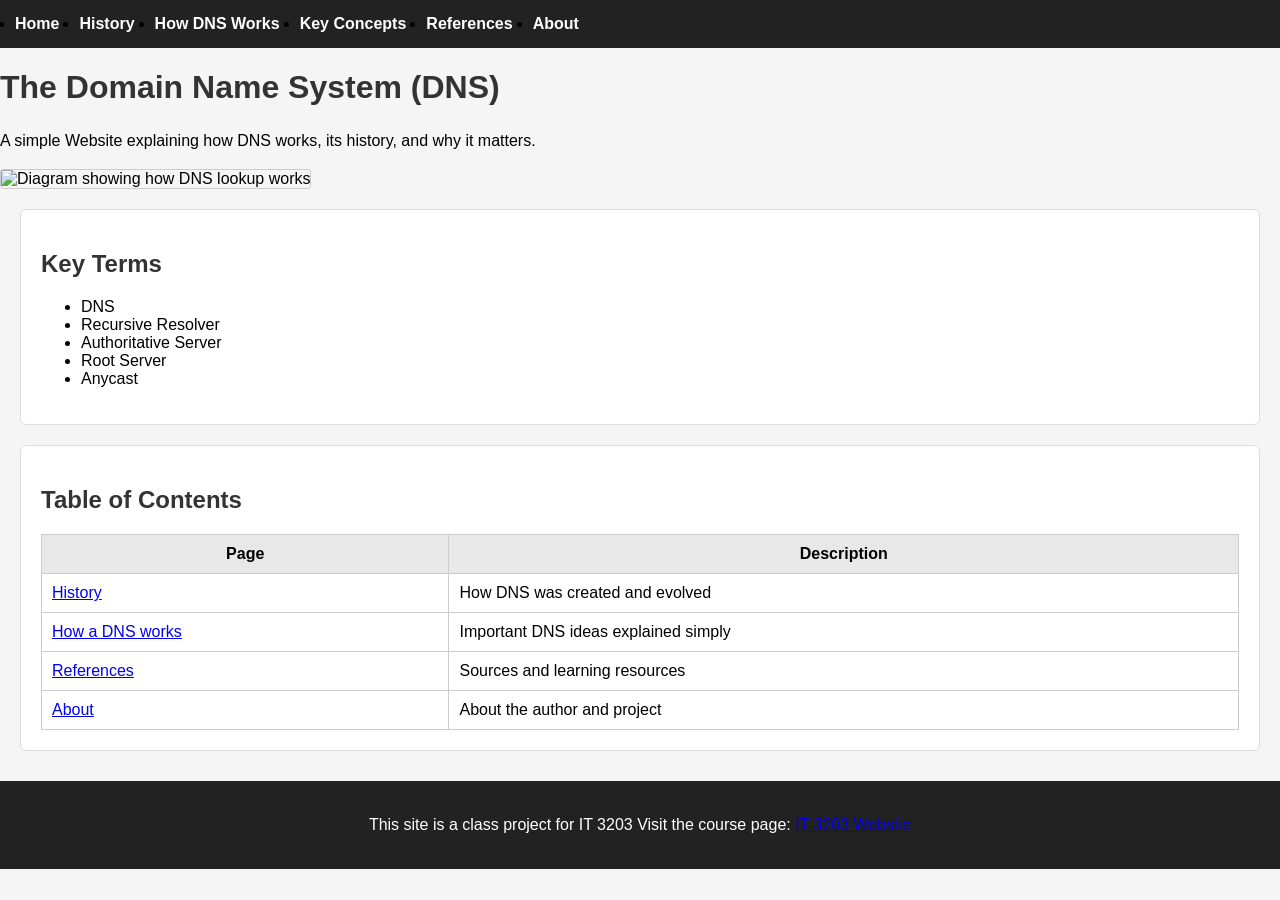
==== index.html @ 7fb07dca "Update index.html" ====
<! DOCTYPE html>
<html lang="en">
<head>
  <meta charset="UTF-8">
  <!-- Page title -->
  <title>Understanding Domain Name System (DNS)</title>

  <!-- Link to the required CSS File -->
  <link rel="stylesheet" href="style.css">
  
</head>

<body>
  <!-- Main Navigation menu for every page -->
  <nav class="main-nav">
    <ul>
      <li><a href="index.html">Home</a></li>
      <li><a href="index.html">History</a></li>
      <li><a href="index.html">How DNS Works</a></li>
      <li><a href="index.html">Key Concepts</a></li>
      <li><a href="index.html">References</a></li>
      <li><a href="index.html">About</a></li>
    
    </ul>
  </nav>
  <!-- Header section with title and intro -->
  <header>
    <h1>The Domain Name System (DNS)</h1>
    <p>A simple Website explaining how DNS works, its history, and why it matters.</p>
  </header>

  <!-- Image -->
  
  <img src="https://www.cloudflare.com/img/learning/dns/what-is-dns/dns-lookup-diagram.png" 
     alt="Diagram showing how DNS lookup works"
     style="max-width: 100%; border: 1px solid #ccc; border-radius: 3px;">


  <!-- Key Terms Section with lists -->
  <section>
    <h2>Key Terms</h2>
    <ul>
      <li>DNS</li>
      <li>Recursive Resolver</li>
      <li>Authoritative Server</li>
      <li>Root Server</li>
      <li>Anycast</li>
      
    </ul>
  </section>

  <!-- Table of contents with links -->
  <section>
    <h2>Table of Contents</h2>
    <table>
      <tr><th>Page</th><th>Description</th></tr>
      <tr><td><a href="history.html">History</a></td><td>How DNS was created and evolved</td></tr>
      <tr><td><a href="how-dns-works.html">How a DNS works</a></td><td>Important DNS ideas explained simply</td></tr>
      <tr><td><a href="references.html">References</a></td><td>Sources and learning resources</td></tr>
      <tr><td><a href="about.html">About</a></td><td>About the author and project</td></tr>
    </table>
  </section>

  <!-- Project note -->
  <footer>
    <p>This site is a class project for IT 3203 Visit the course page:
      <a href="https://ksuweb.github.io/IT3203/">IT 3203 Website</a>
      
    </p>
  </footer>

</body>
</html>
---- style.css ----
/* Element Selector */

body {
  font-family: Arial, sans-serif;
  margin: 0;
  padding: 0;
  background-color: #f5f5f5;
}

/* Headings */

h1, h2 {
  color: #333;
}

/* paragraph spacing */
p {
  line-height: 1.6;
}

/* Navigation Menu (w/ flexbox reqs) */

.main-nav ul {
  list-stlye: none;
  margin: 0;
  padding: 15px;
  background-color: #222;

  display: flex;
  gap: 20px;
}

.main-nav a {
  color: white;
  text-decoration: none;
  font-weight: bold;
}
  
/* white box with padding */
section {
  background-color: white;
  margin: 20px;
  padding: 20px;

/* Border Requirement */
border: 1px solid #ddd;
border-radius: 6px;
}

/* borders and spacing */

table {
  width: 100%;
  border-collapse: collapse;
  margin-top: 10px;
}

th, td {
  border: 1px solid #ccc;
  padding: 10px;
}

th {
  background-color: #e8e8e8;
}

/* footer */

footer {
  text-align: center;
  padding: 15px;
  background-color: #222;
  color: white;
  margin-top: 30px;
}

/* ID selector */

#highlight-box {
  background-color: #e0f3ff;
  border-left: 4px solid #0099dd;
  padding: 10px;
  margin: 10px 0;
}
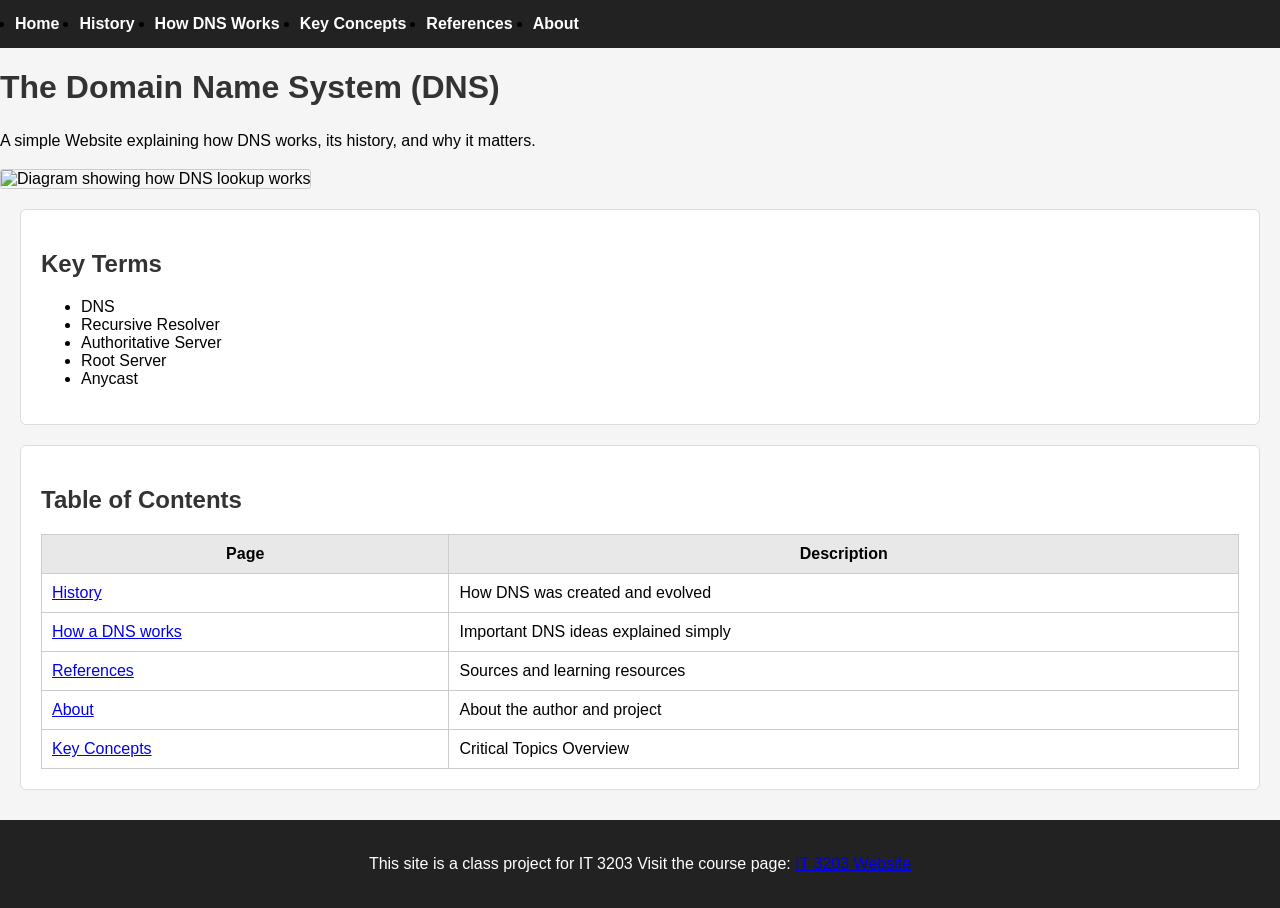
==== commit 15cf9ca8: "Update index.html" ====
--- a/index.html
+++ b/index.html
@@ -1,4 +1,4 @@
-<! DOCTYPE html>
+<!DOCTYPE html>
 <html lang="en">
 <head>
   <meta charset="UTF-8">
@@ -58,6 +58,8 @@
       <tr><td><a href="how-dns-works.html">How a DNS works</a></td><td>Important DNS ideas explained simply</td></tr>
       <tr><td><a href="references.html">References</a></td><td>Sources and learning resources</td></tr>
       <tr><td><a href="about.html">About</a></td><td>About the author and project</td></tr>
+      <tr><td><a href="key-concepts.html">Key Concepts</a></td><td>Critical Topics Overview</td></tr>
+      
     </table>
   </section>
 
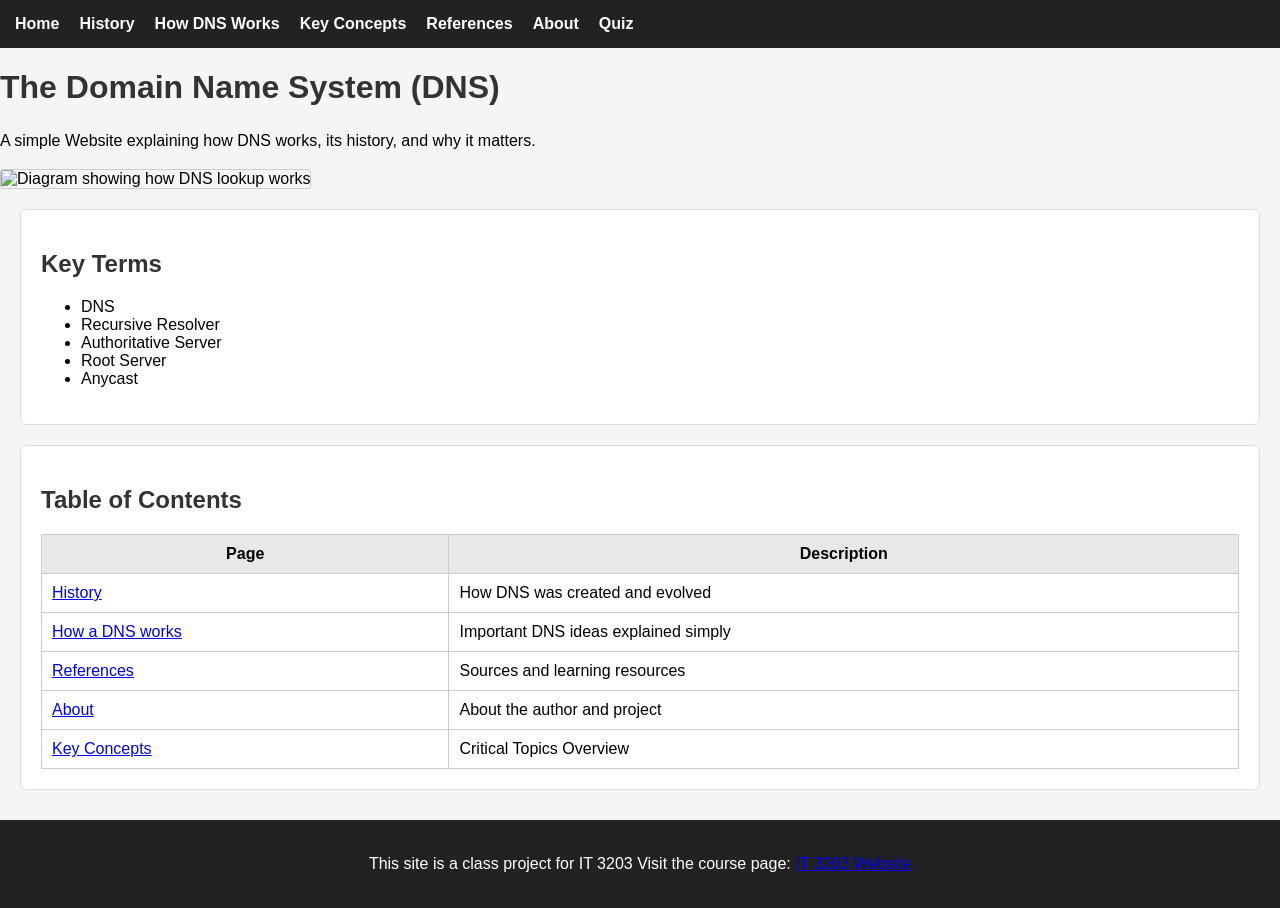
==== commit 05876440: "Update index.html" ====
--- a/index.html
+++ b/index.html
@@ -15,11 +15,13 @@
   <nav class="main-nav">
     <ul>
       <li><a href="index.html">Home</a></li>
-      <li><a href="index.html">History</a></li>
-      <li><a href="index.html">How DNS Works</a></li>
-      <li><a href="index.html">Key Concepts</a></li>
-      <li><a href="index.html">References</a></li>
-      <li><a href="index.html">About</a></li>
+      <li><a href="history.html">History</a></li>
+      <li><a href="how-dns-works.html">How DNS Works</a></li>
+      <li><a href="key-concepts.html">Key Concepts</a></li>
+      <li><a href="references.html">References</a></li>
+      <li><a href="about.html">About</a></li>
+      <li><a href="quiz.html">Quiz</a></li>
+
     
     </ul>
   </nav>
--- a/style.css
+++ b/style.css
@@ -21,7 +21,7 @@
 /* Navigation Menu (w/ flexbox reqs) */
 
 .main-nav ul {
-  list-stlye: none;
+  list-style: none;
   margin: 0;
   padding: 15px;
   background-color: #222;
@@ -34,6 +34,11 @@
   color: white;
   text-decoration: none;
   font-weight: bold;
+}
+
+/* Hover effect */
+.main-nav a:hover {
+  color: #00aaff;
 }
   
 /* white box with padding */
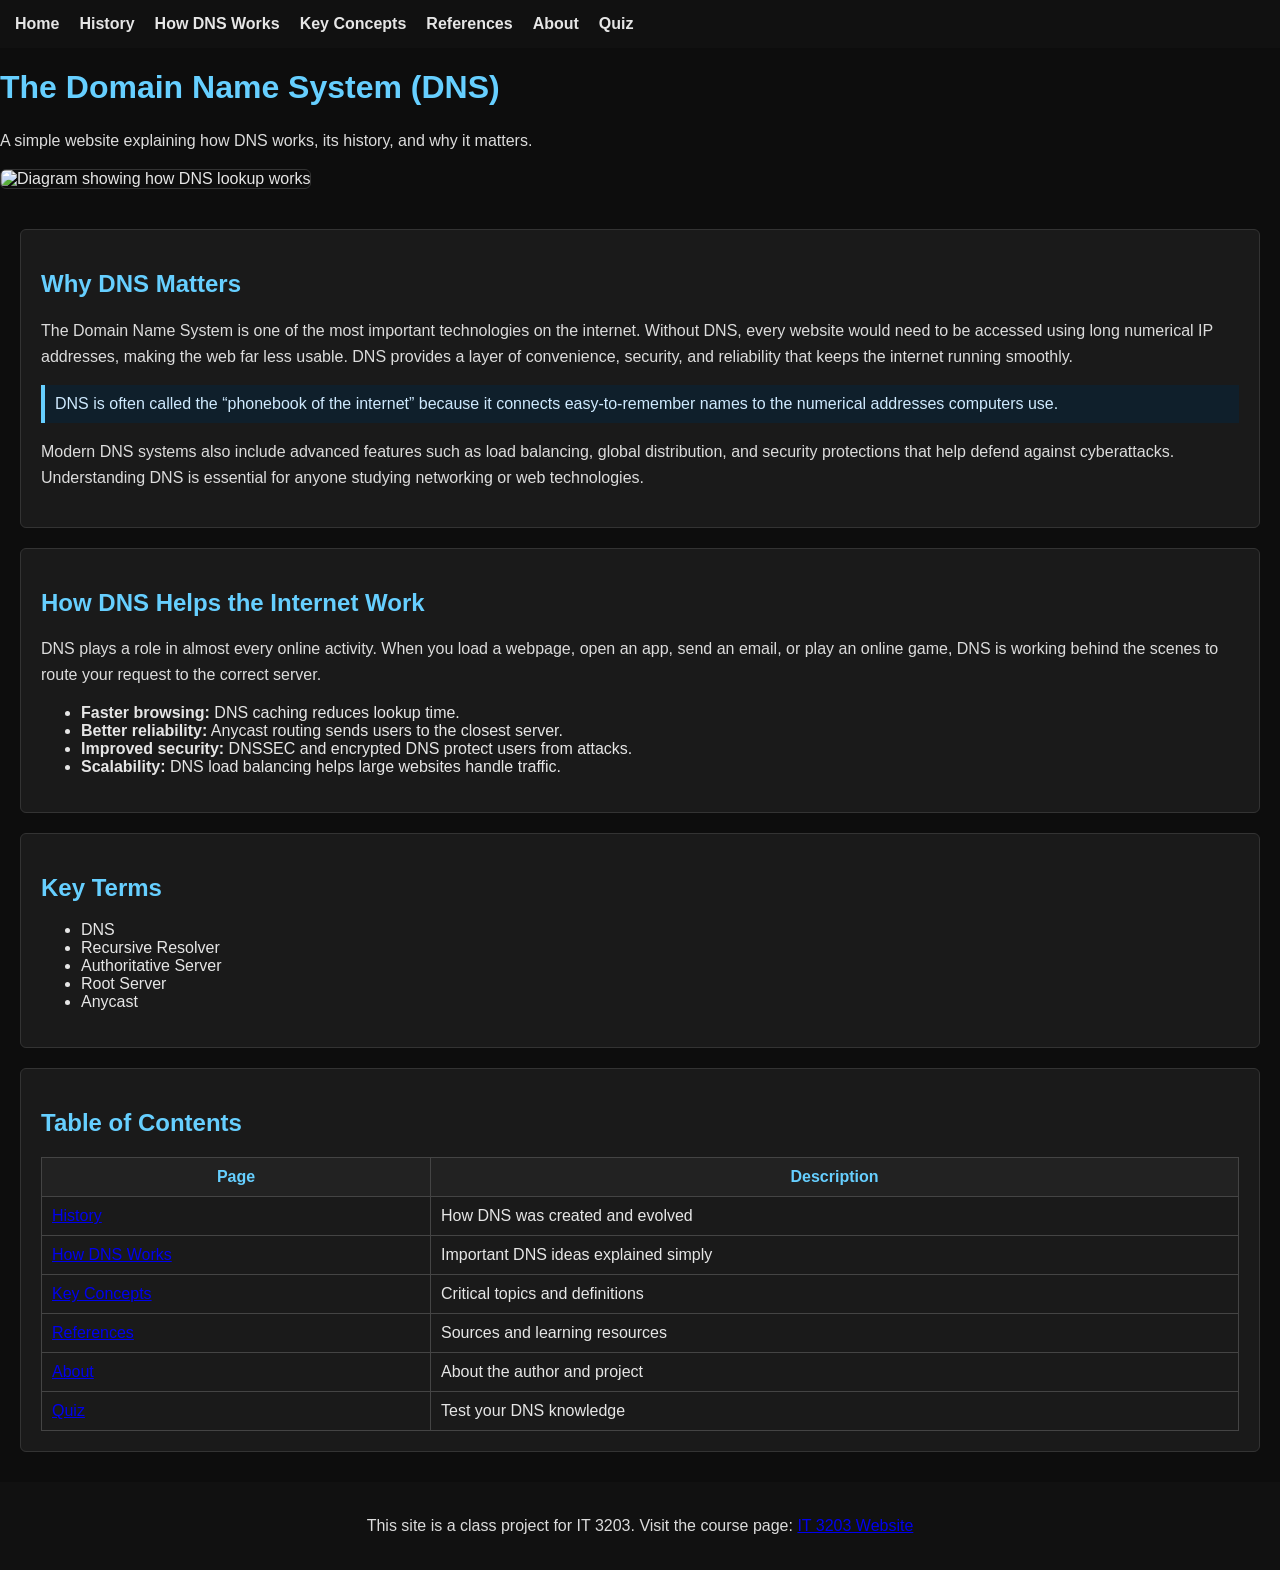
==== commit 45a928d3: "Update index.html" ====
--- a/index.html
+++ b/index.html
@@ -2,16 +2,13 @@
 <html lang="en">
 <head>
   <meta charset="UTF-8">
-  <!-- Page title -->
-  <title>Understanding Domain Name System (DNS)</title>
-
-  <!-- Link to the required CSS File -->
+  <title>Understanding the Domain Name System (DNS)</title>
   <link rel="stylesheet" href="style.css">
-  
 </head>
 
 <body>
-  <!-- Main Navigation menu for every page -->
+
+  <!-- Navigation -->
   <nav class="main-nav">
     <ul>
       <li><a href="index.html">Home</a></li>
@@ -21,24 +18,60 @@
       <li><a href="references.html">References</a></li>
       <li><a href="about.html">About</a></li>
       <li><a href="quiz.html">Quiz</a></li>
-
-    
     </ul>
   </nav>
-  <!-- Header section with title and intro -->
+
+  <!-- Header -->
   <header>
     <h1>The Domain Name System (DNS)</h1>
-    <p>A simple Website explaining how DNS works, its history, and why it matters.</p>
+    <p>A simple website explaining how DNS works, its history, and why it matters.</p>
   </header>
 
-  <!-- Image -->
-  
-  <img src="https://www.cloudflare.com/img/learning/dns/what-is-dns/dns-lookup-diagram.png" 
-     alt="Diagram showing how DNS lookup works"
-     style="max-width: 100%; border: 1px solid #ccc; border-radius: 3px;">
+  <!-- Intro Image -->
+  <img src="https://www.cloudflare.com/img/learning/dns/what-is-dns/dns-lookup-diagram.png"
+       alt="Diagram showing how DNS lookup works"
+       style="max-width: 100%; border: 1px solid #333; border-radius: 6px; margin-bottom: 20px;">
 
+  <!-- Why DNS Matters -->
+  <section>
+    <h2>Why DNS Matters</h2>
+    <p>
+      The Domain Name System is one of the most important technologies on the internet.
+      Without DNS, every website would need to be accessed using long numerical IP addresses,
+      making the web far less usable. DNS provides a layer of convenience, security, and
+      reliability that keeps the internet running smoothly.
+    </p>
 
-  <!-- Key Terms Section with lists -->
+    <div id="highlight-box">
+      DNS is often called the “phonebook of the internet” because it connects easy-to-remember
+      names to the numerical addresses computers use.
+    </div>
+
+    <p>
+      Modern DNS systems also include advanced features such as load balancing, global
+      distribution, and security protections that help defend against cyberattacks. Understanding
+      DNS is essential for anyone studying networking or web technologies.
+    </p>
+  </section>
+
+  <!-- How DNS Helps the Internet Work -->
+  <section>
+    <h2>How DNS Helps the Internet Work</h2>
+    <p>
+      DNS plays a role in almost every online activity. When you load a webpage, open an app,
+      send an email, or play an online game, DNS is working behind the scenes to route your
+      request to the correct server.
+    </p>
+
+    <ul>
+      <li><strong>Faster browsing:</strong> DNS caching reduces lookup time.</li>
+      <li><strong>Better reliability:</strong> Anycast routing sends users to the closest server.</li>
+      <li><strong>Improved security:</strong> DNSSEC and encrypted DNS protect users from attacks.</li>
+      <li><strong>Scalability:</strong> DNS load balancing helps large websites handle traffic.</li>
+    </ul>
+  </section>
+
+  <!-- Key Terms -->
   <section>
     <h2>Key Terms</h2>
     <ul>
@@ -47,29 +80,27 @@
       <li>Authoritative Server</li>
       <li>Root Server</li>
       <li>Anycast</li>
-      
     </ul>
   </section>
 
-  <!-- Table of contents with links -->
+  <!-- Table of Contents -->
   <section>
     <h2>Table of Contents</h2>
     <table>
       <tr><th>Page</th><th>Description</th></tr>
       <tr><td><a href="history.html">History</a></td><td>How DNS was created and evolved</td></tr>
-      <tr><td><a href="how-dns-works.html">How a DNS works</a></td><td>Important DNS ideas explained simply</td></tr>
+      <tr><td><a href="how-dns-works.html">How DNS Works</a></td><td>Important DNS ideas explained simply</td></tr>
+      <tr><td><a href="key-concepts.html">Key Concepts</a></td><td>Critical topics and definitions</td></tr>
       <tr><td><a href="references.html">References</a></td><td>Sources and learning resources</td></tr>
       <tr><td><a href="about.html">About</a></td><td>About the author and project</td></tr>
-      <tr><td><a href="key-concepts.html">Key Concepts</a></td><td>Critical Topics Overview</td></tr>
-      
+      <tr><td><a href="quiz.html">Quiz</a></td><td>Test your DNS knowledge</td></tr>
     </table>
   </section>
 
-  <!-- Project note -->
+  <!-- Footer -->
   <footer>
-    <p>This site is a class project for IT 3203 Visit the course page:
+    <p>This site is a class project for IT 3203. Visit the course page:
       <a href="https://ksuweb.github.io/IT3203/">IT 3203 Website</a>
-      
     </p>
   </footer>
 
--- a/style.css
+++ b/style.css
@@ -1,58 +1,56 @@
-/* Element Selector */
+/*  GLOBAL DARK THEME */
 
 body {
   font-family: Arial, sans-serif;
   margin: 0;
   padding: 0;
-  background-color: #f5f5f5;
+  background-color: #0d0d0d;   /* Dark background */
+  color: #e6e6e6;              /* Light text */
 }
 
 /* Headings */
-
 h1, h2 {
-  color: #333;
+  color: #66cfff;              /* Neon blue headings */
 }
 
-/* paragraph spacing */
+/* Paragraph spacing */
 p {
   line-height: 1.6;
+  color: #dcdcdc;
 }
 
-/* Navigation Menu (w/ flexbox reqs) */
+/*  NAVIGATION BAR */
 
 .main-nav ul {
   list-style: none;
   margin: 0;
   padding: 15px;
-  background-color: #222;
-
+  background-color: #111;      /* Darker nav bar */
   display: flex;
   gap: 20px;
 }
 
 .main-nav a {
-  color: white;
+  color: #e6e6e6;
   text-decoration: none;
   font-weight: bold;
 }
 
-/* Hover effect */
 .main-nav a:hover {
-  color: #00aaff;
+  color: #66cfff;              /* Neon hover */
 }
-  
-/* white box with padding */
+
+/* CONTENT SECTIONS */
+
 section {
-  background-color: white;
+  background-color: #1a1a1a;   /* Dark card background */
   margin: 20px;
   padding: 20px;
-
-/* Border Requirement */
-border: 1px solid #ddd;
-border-radius: 6px;
+  border: 1px solid #333;      /* border */
+  border-radius: 6px;
 }
 
-/* borders and spacing */
+/* TABLES */
 
 table {
   width: 100%;
@@ -61,29 +59,57 @@
 }
 
 th, td {
-  border: 1px solid #ccc;
+  border: 1px solid #444;
   padding: 10px;
 }
 
 th {
-  background-color: #e8e8e8;
+  background-color: #222;
+  color: #66cfff;
 }
 
-/* footer */
+/* QUIZ RESULTS BOX */
+
+#results {
+  background-color: #141414;
+  border: 2px solid #333;
+  padding: 15px;
+  margin-top: 20px;
+  border-radius: 6px;
+}
+
+#results p {
+  font-size: 1.1em;
+  margin: 6px 0;
+}
+
+#results h3 {
+  margin-top: 15px;
+  color: #66cfff;
+}
+
+/* FOOTER */
 
 footer {
   text-align: center;
   padding: 15px;
-  background-color: #222;
-  color: white;
+  background-color: #111;
+  color: #e6e6e6;
   margin-top: 30px;
 }
 
-/* ID selector */
+/* HIGHLIGHT BOX (ID SELECTOR) */
 
 #highlight-box {
-  background-color: #e0f3ff;
-  border-left: 4px solid #0099dd;
+  background-color: #0f1f2b;        /* Dark blue background */
+  border-left: 4px solid #66cfff;   /* Neon blue accent */
   padding: 10px;
   margin: 10px 0;
+  color: #cfeaff;
 }
+
+/* Lighten icons for dark mode */
+.icon-light {
+  filter: brightness(300%) invert(1);
+}
+
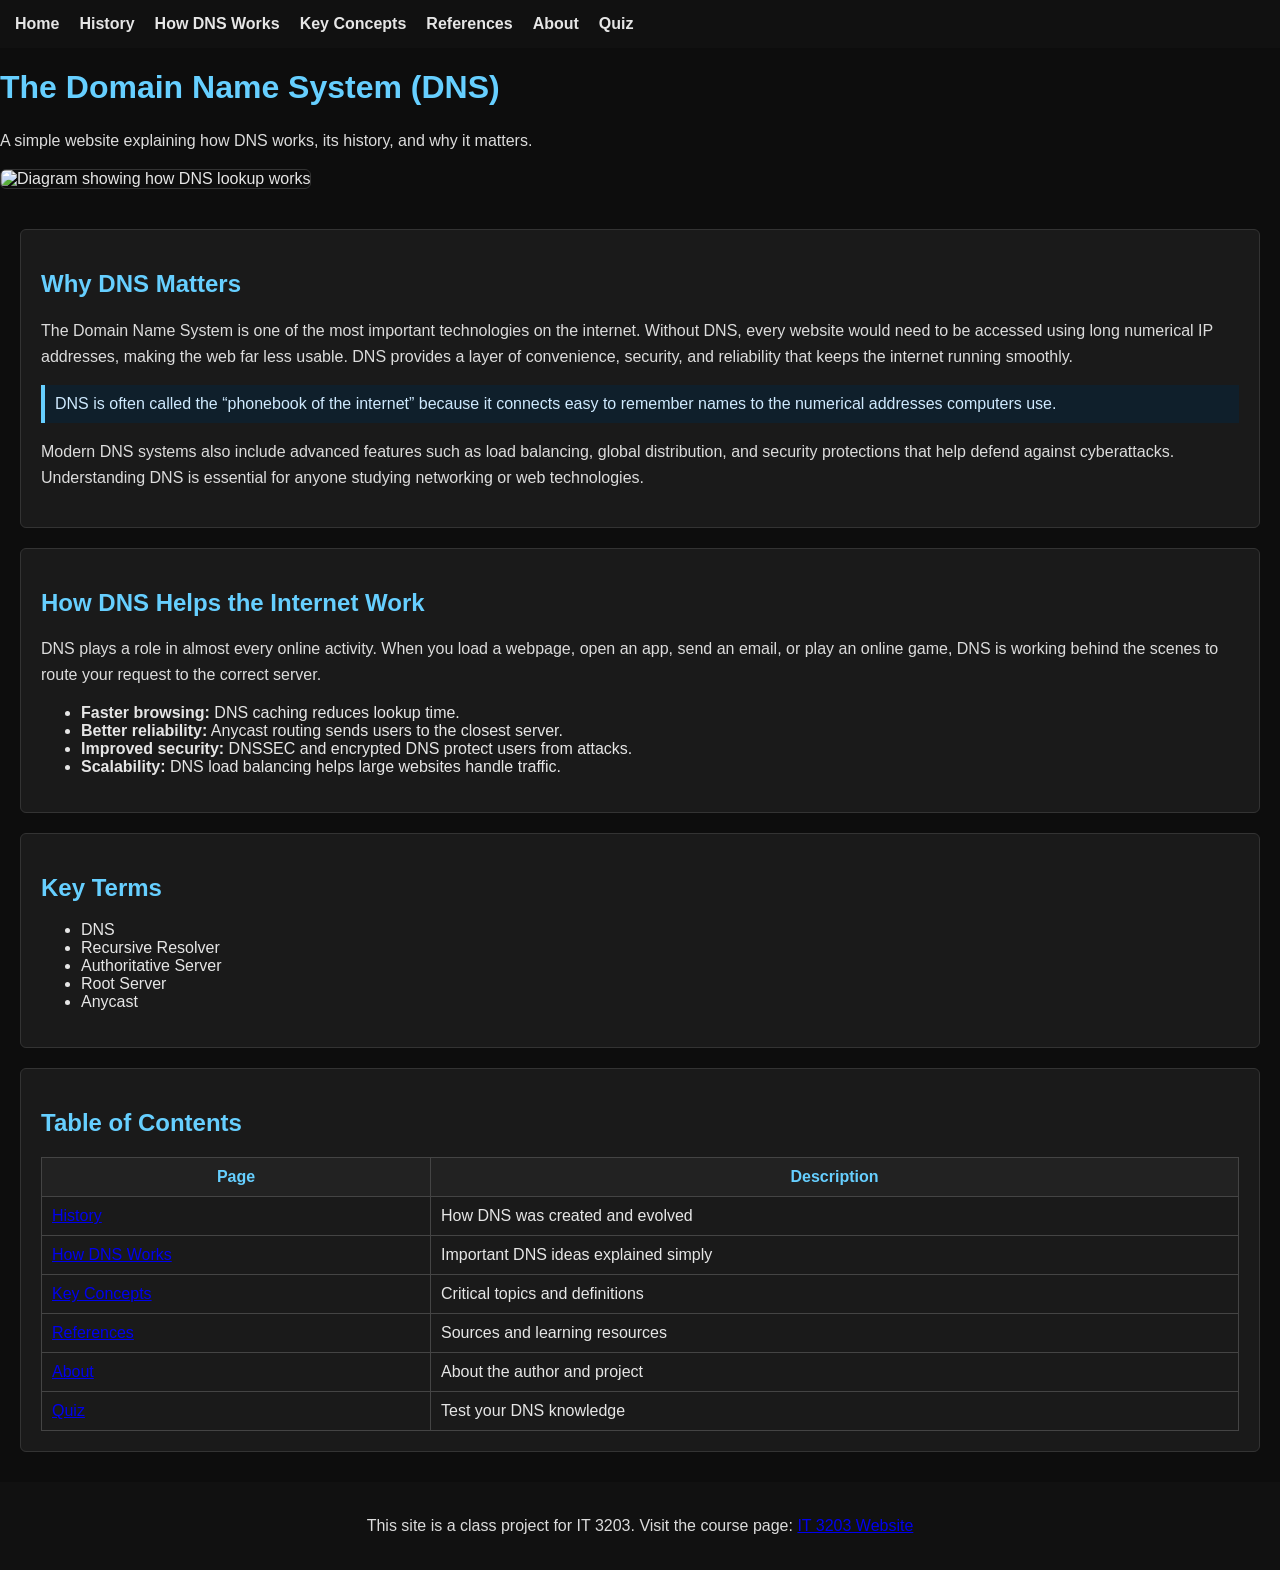
==== commit a0ba387d: "Update index.html" ====
--- a/index.html
+++ b/index.html
@@ -43,7 +43,7 @@
     </p>
 
     <div id="highlight-box">
-      DNS is often called the “phonebook of the internet” because it connects easy-to-remember
+      DNS is often called the “phonebook of the internet” because it connects easy to remember
       names to the numerical addresses computers use.
     </div>
 
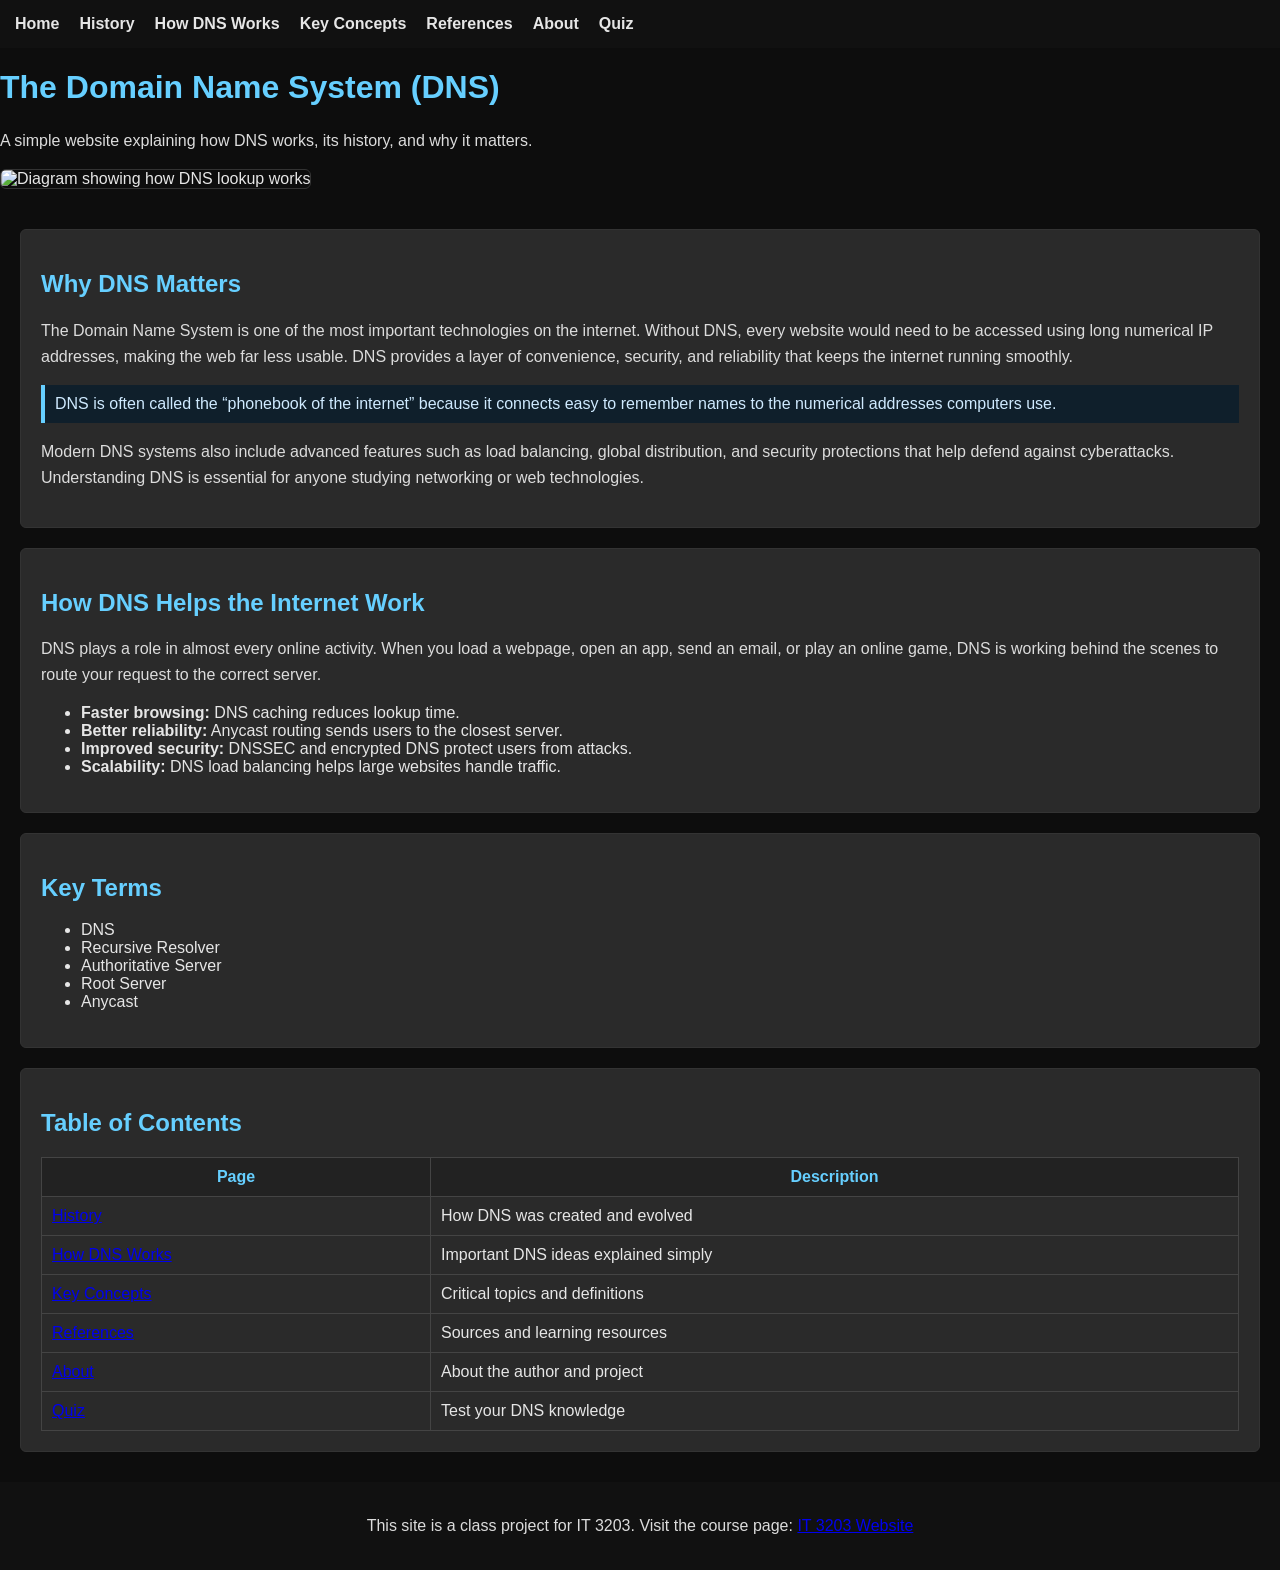
==== commit 40b66f65: "Update index.html" ====
--- a/index.html
+++ b/index.html
@@ -11,7 +11,7 @@
   <!-- Navigation -->
   <nav class="main-nav">
     <ul>
-      <li><a href="index.html">Home</a></li>
+      <li><a href="index.html" class="active">Home</a></li>
       <li><a href="history.html">History</a></li>
       <li><a href="how-dns-works.html">How DNS Works</a></li>
       <li><a href="key-concepts.html">Key Concepts</a></li>
--- a/style.css
+++ b/style.css
@@ -43,12 +43,29 @@
 /* CONTENT SECTIONS */
 
 section {
-  background-color: #1a1a1a;   /* Dark card background */
+  background-color: #2a2a2a;   /* Lightest dark-mode card background */
   margin: 20px;
   padding: 20px;
-  border: 1px solid #333;      /* border */
+  border: 1px solid #333;
   border-radius: 6px;
 }
+.concept-header {
+  display: flex;
+  align-items: center;
+  gap: 12px;
+  margin-top: 30px;
+}
+
+.concept-header img {
+  width: 60px;
+  height: 60px;
+}
+
+.concept-header h2 {
+  margin: 0;
+}
+
+
 
 /* TABLES */
 
@@ -112,4 +129,140 @@
 .icon-light {
   filter: brightness(300%) invert(1);
 }
-
+ 
+/* Tablet Breakpoint (≤ 768px) */
+@media (max-width: 768px) {
+
+  body {
+    font-size: 16px;
+  }
+
+  /* Stacked menu */
+  .main-nav ul {
+    flex-direction: column;
+    align-items: center;
+    gap: 12px;
+    padding: 0;
+    text-align: center;
+  }
+
+  .main-nav a {
+    padding: 10px 0;
+    display: block;
+    width: 100%;
+    text-align: center;
+  }
+
+  section {
+    margin: 12px;
+    padding: 18px;
+  }
+
+  .concept-header img {
+    width: 50px;
+    height: 50px;
+  }
+
+  .content-image {
+    max-width: 100%;
+    height: auto;
+  }
+}
+
+/* Mobile Breakpoint (≤ 480px) */
+
+@media (max-width: 480px) {
+
+  body {
+    font-size: 15px;
+  }
+
+  h1, h2 {
+    text-align: center;
+  }
+
+  /* Stacked menu (mobile) */
+  .main-nav ul {
+    flex-direction: column;
+    gap: 10px;
+    padding: 0;
+  }
+
+  .main-nav a {
+    padding: 12px 0;
+    font-size: 1.1em;
+    width: 100%;
+    text-align: center;
+  }
+
+  /* Concept headers */
+  .concept-header {
+    flex-direction: column;
+    text-align: center;
+  }
+
+  .concept-header img {
+    width: 45px;
+    height: 45px;
+  }
+
+  section {
+    margin: 10px 6px;
+    padding: 14px;
+  }
+
+  /* Paragraph spacing */
+  p {
+    margin-bottom: 14px;
+    line-height: 1.55;
+  }
+
+  /* Heading spacing */
+  h1 {
+    margin-top: 10px;
+    margin-bottom: 12px;
+  }
+
+  h2 {
+    margin-top: 15px;
+    margin-bottom: 10px;
+  }
+
+  /* Image spacing */
+  .content-image {
+    margin: 12px 0;
+  }
+
+  /* Quiz inputs */
+  button,
+  input[type="text"],
+  input[type="radio"],
+  input[type="checkbox"] {
+    transform: scale(1.2);
+    margin: 8px 0;
+  }
+
+  /* Results box */
+  #results {
+    padding: 12px;
+    font-size: 1em;
+    line-height: 1.4em;
+  }
+
+  /* Question spacing */
+  .question-block {
+    margin-bottom: 20px;
+  }
+
+  /* Footer spacing */
+  footer {
+    padding: 18px 10px;
+    font-size: 0.95em;
+  }
+}
+
+/* Prevent horizontal scrolling */
+form {
+  max-width: 100%;
+  overflow-x: hidden;
+}
